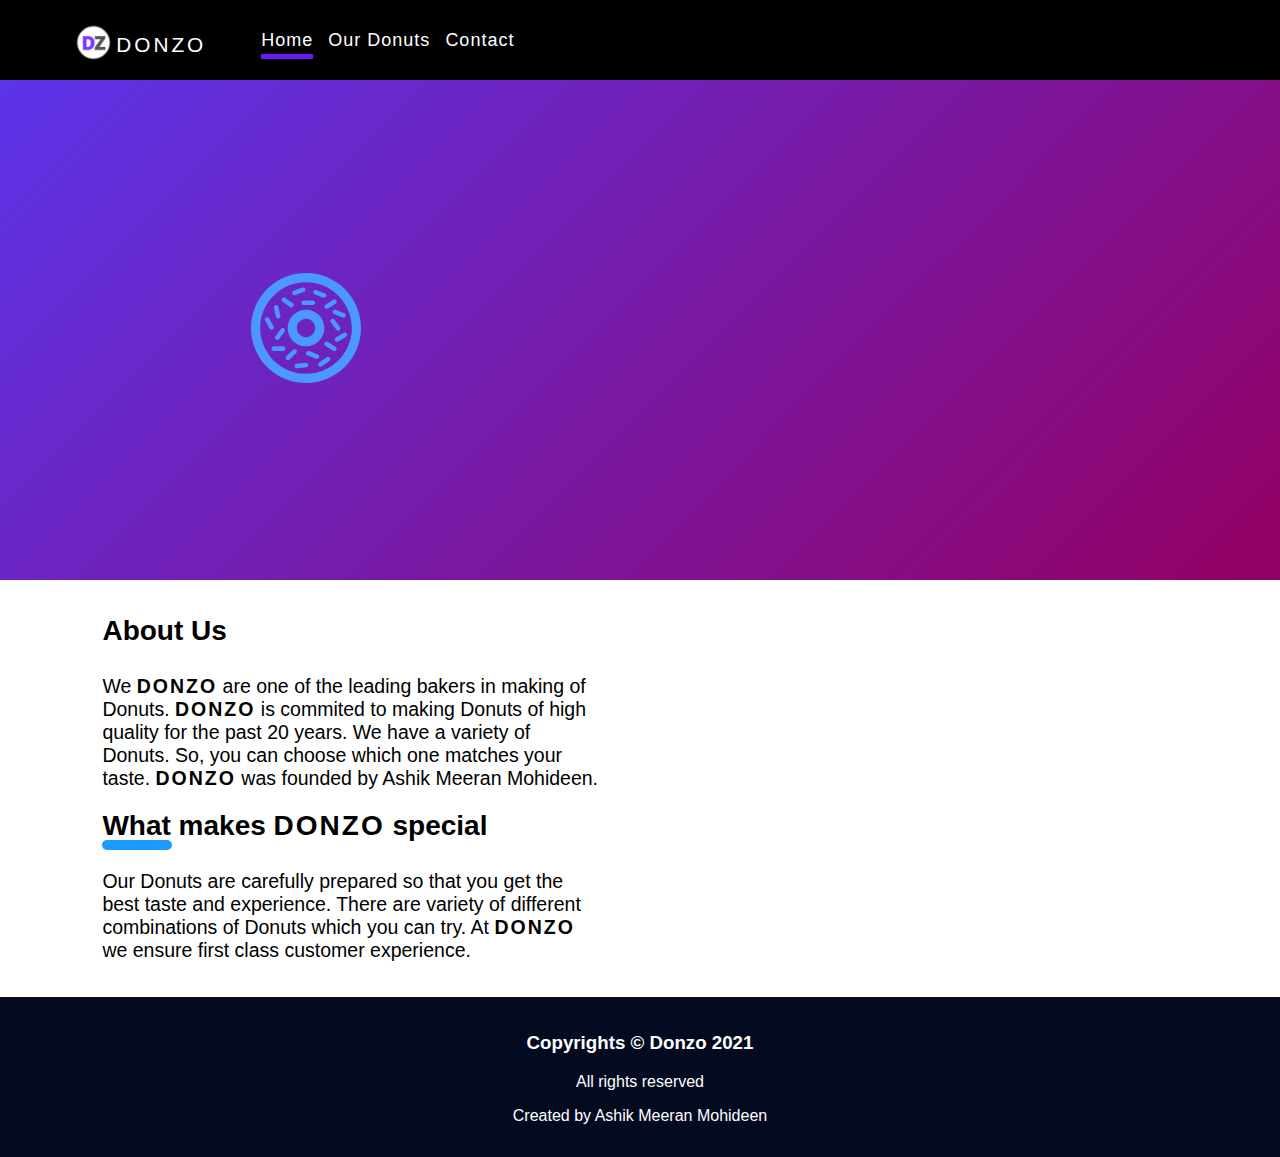
==== index.html @ 3560e2f4 "changed hero section design" ====
<!DOCTYPE html>
<html lang="en">
<head>
  <meta charset="UTF-8">
  <meta name="viewport" content="width=device-width, initial-scale=1.0">
  <link rel="icon" href="images/logo.png">
  <link rel="stylesheet" href="css/general.css">
  <link rel="stylesheet" href="css/index.css">
  <title>
    Donzo | The Best Donuts
  </title>
</head>
<body>
  <header class="navbar">
    <div class="nav-container">
      <!-- Section contains brand logo and brand text -->
      <div class="brand-logo">
        <img src="images/logo.png" 
          widht="45px" height="45px" alt="Brand Logo">
        <span>Donzo</span>
      </div>
      <!-- Main navbar with links -->
      <nav class="navbar-nav">
        <ul>
          <li>
            <a class="nav-item-group" id="home">
              <img src="icons/home.svg" class="nav-icon" alt="Home icon">
              <span>Home</span>
            </a>
          </li>
          <li>
            <a class="nav-item-group" href="donuts.html">
              <img src="icons/donut.svg" class="nav-icon" alt="Donuts icon">
              <span>Our Donuts</span>
            </a>
          </li>
          <li>
            <a class="nav-item-group" href="contact.html">
              <img src="icons/contact.svg" class="nav-icon" alt="Contact icon">
              <span>Contact</span>
            </a>
          </li>
        </ul>
      </nav>
    </div>
  </header>

    <main class="hero-section">
      <div class="hero-container">
        <div class="donut">
          <img src="icons/donut.svg" alt="Donut image">
        </div>
        <article class="hero-content">
          <h1>The best Donut Zone</h1>
          <p class="emphasis-text">
            World class high quality donuts at your reach. We know that
            you simply deserve the best.
          </p>
        </article>
      </div>
    </main>
    <!-- End of main -->

  <div class="container">
    <section class="information-section">
      <article class="about">
        <div class="headline-group">
          <h1 class="headline">About Us</h1>
          <span class="headline-underline"></span>
        </div>
        <p>
          We <span class="brand-text">Donzo</span> are one of the leading
          bakers in making of Donuts. <span class="brand-text">Donzo</span>
          is commited to making Donuts of high quality for the past 20 years. 
          We have a variety of Donuts. So, you can choose which one matches
          your taste. <span class="brand-text">Donzo</span> was founded by 
          Ashik Meeran Mohideen.
        </p>
      </article>
      <article class="info">
        <div class="headline-group">
          <h1 class="headline">What makes <span class="brand-text">Donzo</span> special</h1>
          <span class="headline-underline"></span>
        </div>
        <p>
          Our Donuts are carefully prepared so that you get the best taste 
          and experience. There are variety of different combinations of 
          Donuts which you can try. At <span class="brand-text">Donzo</span> 
          we ensure first class customer experience.
        </p>
      </article>
    </section>
    <!-- End of information section -->
  </div>
  <!-- End of container -->
  <div class="footer">
    <h3>Copyrights &copy; Donzo 2021</h3>
    <p>All rights reserved</p>
    <p>Created by Ashik Meeran Mohideen</p>
  </div>

  <script>
    const home_icon = document.getElementById('home');
    home_icon.onclick = function() { 
      window.scrollTo(0, 0);
    }
  </script>
</body>
</html>
---- css/general.css ----
:root {
  --brand-filter-color: invert(52%) sepia(41%) saturate(6802%)
  hue-rotate(235deg) brightness(90%) contrast(90%);
  --white-filter-color: invert(78%) sepia(0%) saturate(0%)
  hue-rotate(29deg) brightness(89%) contrast(85%);
}

* {
  font-family: Helvetica, sans-serif;
}

/* Outer container which contains brand logo and .nav-continer links */
.navbar {
  width: 100%;
  height: 80px;
  position: absolute;
  top: 0;
  left: 0;
  background-color: #000;
  display: flex;
  align-items: center;
  padding: .5rem;
  box-sizing: border-box;
}

/* Nav continer which contains .navbar-nav */
.nav-container {
  width: 90%;
  margin: auto;
  display: flex;  /* Displaying all the elements in one row */
  align-items: center;
  box-sizing: border-box;
}

/* Displaying logo and text in same row */
.brand-logo {
  display: flex;
  align-items: center;
  justify-content: space-around;
}

/* Circle cropping logo */
.brand-logo img{
  margin-top: 2px;
  clip-path: circle(40% at 50% 50%);
}

/* Styling brand logo text */
.brand-logo span {
  color: #fff;
  margin-top: 6px;
  font-size: 1.3rem;
  letter-spacing: 3px;
  text-transform: uppercase;
}

/* Displaying all the list items (nav-item-group) in one row */
.navbar-nav ul {
  display: flex;
  list-style: none;
  justify-content: space-around;
}

/* Styling the each nav link */
.navbar-nav a {
  color: #fff;
  text-decoration: none;
  letter-spacing: 1px;
  margin-left: 15px;
  padding: 6px 0 3px 0;
}

.navbar-nav span {
  font-size: 18px;
}

/* Changing nav link text color on hover state */
.navbar-nav span:hover {
  color: #ddd;
  cursor: pointer;
}

/* Contains icon and link text.
   Displaying nav-item-group in column layout. */
.nav-item-group {
  display: flex;
  flex-direction: column;
  align-items: center;
}

/* Each icon(svg) is filtered to display in #fff color */
.nav-icon {
  /* Hiding icons by default */
  display: none;  
  filter: var(--white-filter-color);
}

.footer {
  width: 100%;
  background-color:#040b21;
  color: #fff;
  padding: 1rem;
  box-sizing: content-box;
  margin-left: -24px;
  text-align: center;
}

/* Media query for medium width devices */
@media (max-width: 700px) {
  /* Positioning the navbar with links on bottom for
     better UX on small devices */
  .navbar-nav {
    position: fixed;
    bottom: 0px;
    left: 0px;
    width: 100vw;
    margin-left: 0;
    background-color: #fff;
    border-top: .5px solid #ddd;
    z-index: 1;
    box-sizing: border-box;
  }

  /* Reducing margins for bottom navbar */
  .navbar-nav ul {
    margin: 10px 0px 14px 0px;
    padding-left: 0;
  }

  .navbar-nav img {
    width: 25px;
    height: 25px;
  }

  .navbar-nav ul a {
    margin: 0;
    color: #a3a3a3;
    padding: 0;
  }

  /* Filtering to the brand color on hover state of nav links */
  .navbar-nav a:hover {
    filter: var(--brand-filter-color);
    cursor: pointer;
  }

  .nav-item-group span {
    margin-top: 1px;
  }

  /* Displaying all nav icons on same row */
  .navbar-nav .nav-icon {
    display: inline-block;
  }

  .footer {
    margin-bottom: 60px;
  }
}

/* Media query for mobile devices */
@media (max-width: 450px) {
  /* Reducing font size for brand text */
  .brand-logo span {
    font-size: 1.1rem;
  }
}

/* Media Query for extra small devices */
@media(max-width: 350px) {
  .navbar-nav span {
    font-size: 15px;
  }
}
---- css/index.css ----
html {
  scroll-behavior: smooth;
}

body {
  margin: 0;
}

.container {
  position: relative;
  width: 80%;
  box-sizing: border-box;
}

.hero-section {
  margin-top: 80px;
  width: 100%;
  min-height: 500px;
  display: flex;
  flex-direction: column;
  justify-content: center;
  padding: 1rem;
  box-sizing: border-box;
  background: hsla(320, 100%, 29%, 1);

  background: linear-gradient(135deg, hsla(320, 100%, 29%, 1) 0%, hsla(253, 81%, 56%, 1) 100%);
  
  background: -moz-linear-gradient(135deg, hsla(320, 100%, 29%, 1) 0%, hsla(253, 81%, 56%, 1) 100%);
  
  background: -webkit-linear-gradient(135deg, hsla(320, 100%, 29%, 1) 0%, hsla(253, 81%, 56%, 1) 100%);
  
  filter: progid: DXImageTransform.Microsoft.gradient( startColorstr="#920061", endColorstr="#5A32EA", GradientType=1 );
}

.hero-section .hero-container {
  position: relative;
  width: 80%;
  margin: auto;
  display: flex;
  align-items: center;
  justify-content: space-around;
  flex-wrap: wrap; 
}

.hero-section .donut {
  animation: donut-animate .5s linear 2;
}

.hero-section img {
  width: 110px;
  height: 110px;
  filter: invert(57%) sepia(22%) saturate(6933%)
   hue-rotate(195deg) brightness(103%) contrast(101%);
}

.hero-section .hero-content {
  position: relative;
  opacity: 0;
  animation: animate-hero-content 1s;
  animation-delay: .5s;
  animation-fill-mode: forwards;
}

.hero-section .hero-content h1 {
  font-size: 45px;
  color: #fff;
}

.hero-section .emphasis-text {
  font-size: 18px;
  color: #ddd;
  margin-top: -29px;
  max-width: 400px;
}

.information-section {
  width: 80%;
  margin: auto;
  padding: 1rem 1.5rem;
  position: relative;
}

.information-section .headline {
  font-size: 28px;
  color: #000;
  box-sizing: border-box;
}

.information-section article p {
  font-size: 19.5px;
  width: 500px;
}

.headline-group .headline-underline {
  display: block;
  width: 70px;
  height: 10px;
  animation: animate-underline 9s linear infinite;
  border-radius: 10px;
  margin-top: -20px;
}

.info .headline-underline {
  background-color: #1B9CFC;
  animation-delay: 3s;
}

.brand-text {
  text-transform: uppercase;
  letter-spacing: 2px;
  font-weight: bold;
}

.footer {
  margin-left: 0;
  box-sizing: border-box;
}

/* All animations */
@keyframes donut-animate {
  0% {
    transform: rotate(0deg);
  }

  100% {
    transform: rotate(360deg);
  }
}

@keyframes animate-hero-content {
  0% {
    left: -25%;
  }

  50% {
    opacity: 1;
  }

  100% {
    opacity: 1;
    left: 0;
  }
}

@keyframes animate-underline {
  0% {background-color: #44bd32;}
  50% {background-color: #ff0000}
  100% {background-color: #1B9CFC;}
}

@media (min-width: 701px) {
  #home {
    border-bottom: 5px solid #6719f7;
  }
}

@media (max-width: 700px) {
  #home {
    filter: invert(52%) sepia(41%) saturate(6802%)
  hue-rotate(235deg) brightness(90%) contrast(90%);
  }

  .information-section article p {
    width: 90%;
  }
}

@media (max-width: 650px) {

  .hero-section .hero-content h1 {
    font-size: 40px;
  }
}
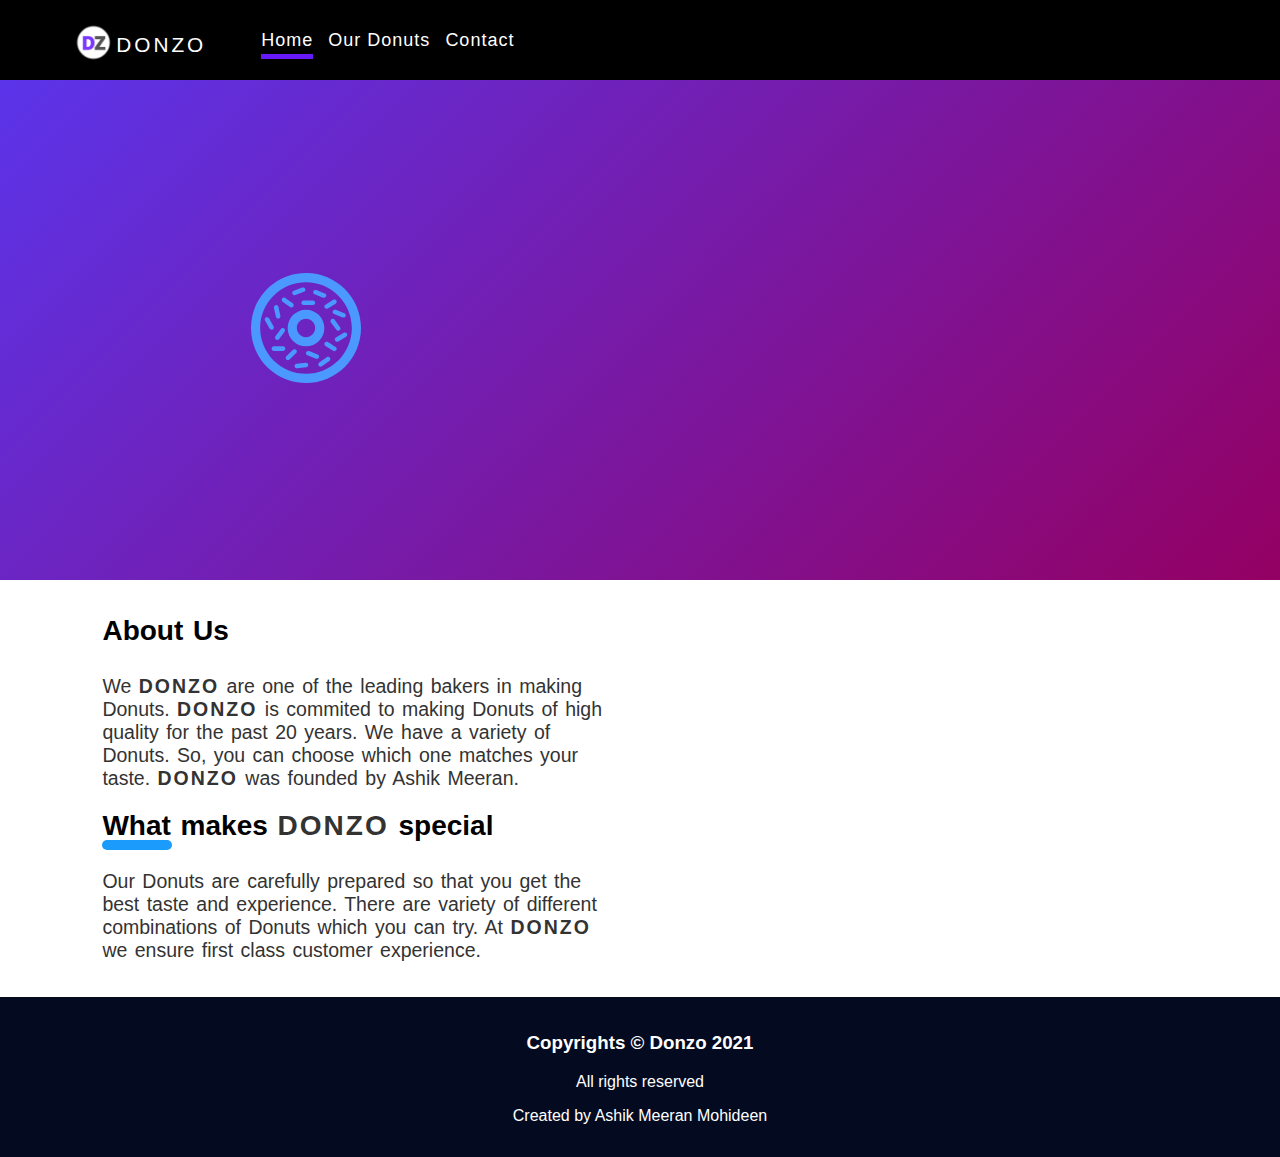
==== commit 4aaae848: "minor update index.html" ====
--- a/index.html
+++ b/index.html
@@ -70,11 +70,11 @@
         </div>
         <p>
           We <span class="brand-text">Donzo</span> are one of the leading
-          bakers in making of Donuts. <span class="brand-text">Donzo</span>
+          bakers in making Donuts. <span class="brand-text">Donzo</span>
           is commited to making Donuts of high quality for the past 20 years. 
           We have a variety of Donuts. So, you can choose which one matches
           your taste. <span class="brand-text">Donzo</span> was founded by 
-          Ashik Meeran Mohideen.
+          Ashik Meeran.
         </p>
       </article>
       <article class="info">
--- a/css/general.css
+++ b/css/general.css
@@ -136,6 +136,7 @@
     margin: 0;
     color: #a3a3a3;
     padding: 0;
+    user-select: none;
   }
 
   /* Filtering to the brand color on hover state of nav links */
--- a/css/index.css
+++ b/css/index.css
@@ -86,9 +86,14 @@
   box-sizing: border-box;
 }
 
+.information-section article {
+  word-spacing: 2px;
+}
+
 .information-section article p {
   font-size: 19.5px;
   width: 500px;
+  color: #333;
 }
 
 .headline-group .headline-underline {
@@ -108,6 +113,7 @@
 .brand-text {
   text-transform: uppercase;
   letter-spacing: 2px;
+  color: #333;
   font-weight: bold;
 }
 
@@ -161,7 +167,7 @@
   }
 
   .information-section article p {
-    width: 90%;
+    width: 120%;
   }
 }
 
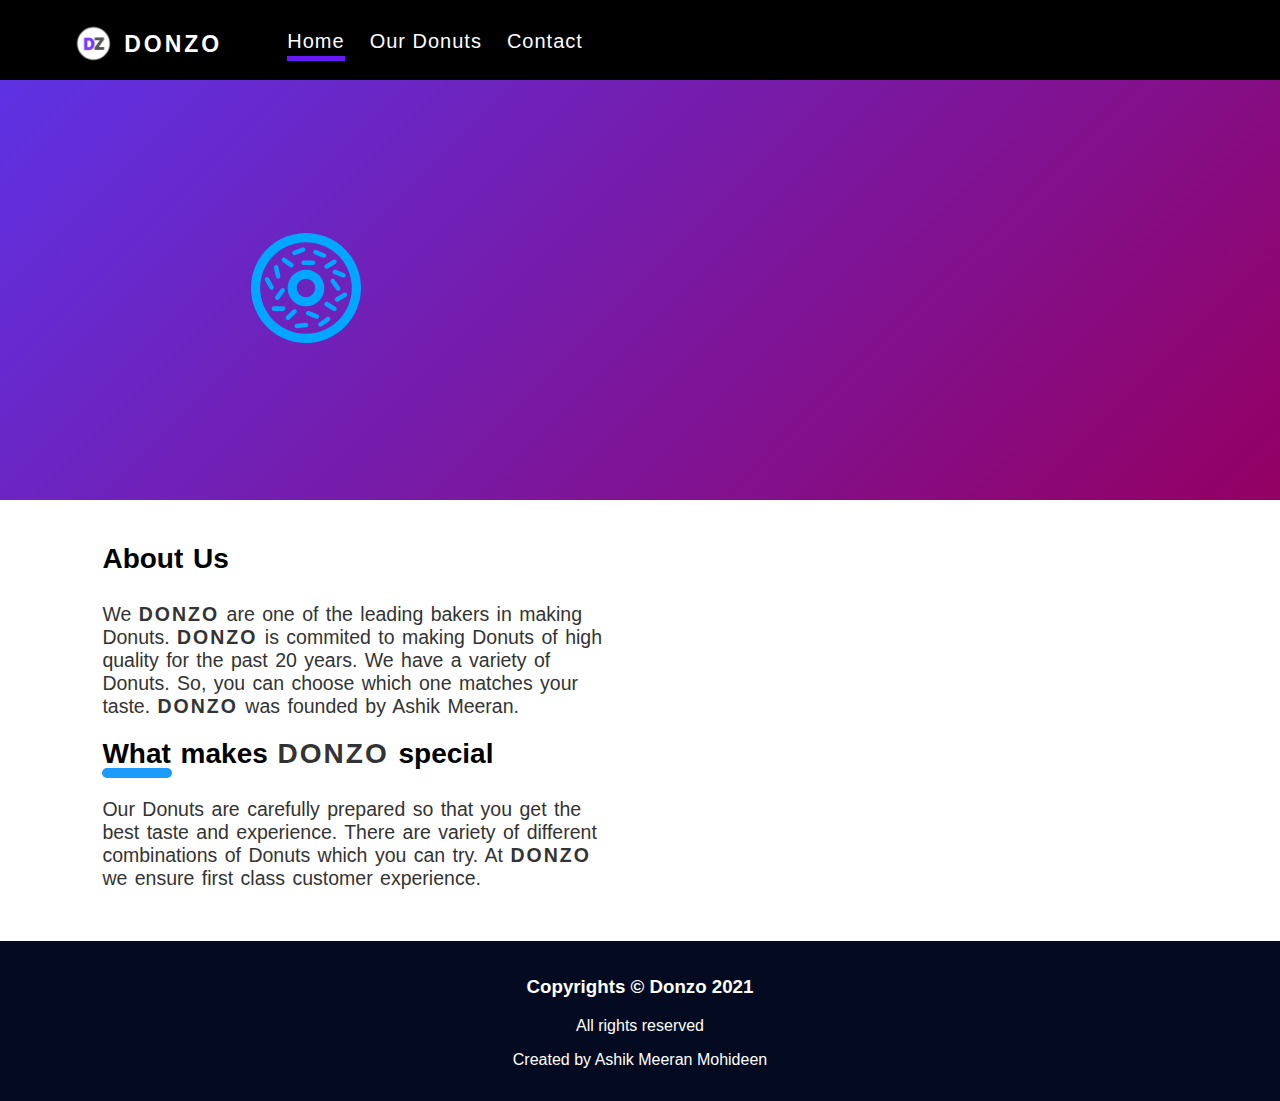
==== commit 480c947a: "linked general.js to html files and hided navbar on scroll down" ====
--- a/index.html
+++ b/index.html
@@ -99,6 +99,7 @@
     <p>Created by Ashik Meeran Mohideen</p>
   </div>
 
+  <script src="js/general.js"></script>
   <script>
     const home_icon = document.getElementById('home');
     home_icon.onclick = function() { 
--- a/css/general.css
+++ b/css/general.css
@@ -13,7 +13,7 @@
 .navbar {
   width: 100%;
   height: 80px;
-  position: absolute;
+  position: fixed;
   top: 0;
   left: 0;
   background-color: #000;
@@ -21,6 +21,8 @@
   align-items: center;
   padding: .5rem;
   box-sizing: border-box;
+  z-index: 1;
+  transition: top .6s ease-in-out;
 }
 
 /* Nav continer which contains .navbar-nav */
@@ -48,9 +50,11 @@
 /* Styling brand logo text */
 .brand-logo span {
   color: #fff;
-  margin-top: 6px;
-  font-size: 1.3rem;
+  margin-top: 3px;
+  font-size: 23px;
   letter-spacing: 3px;
+  font-weight: bold;
+  margin-left: 8px;
   text-transform: uppercase;
 }
 
@@ -66,12 +70,12 @@
   color: #fff;
   text-decoration: none;
   letter-spacing: 1px;
-  margin-left: 15px;
+  margin-left: 25px;
   padding: 6px 0 3px 0;
 }
 
 .navbar-nav span {
-  font-size: 18px;
+  font-size: 20px;
 }
 
 /* Changing nav link text color on hover state */
@@ -116,7 +120,7 @@
     width: 100vw;
     margin-left: 0;
     background-color: #fff;
-    border-top: .5px solid #ddd;
+    border-top: 1px solid #ddd;
     z-index: 1;
     box-sizing: border-box;
   }
@@ -155,21 +159,6 @@
   }
 
   .footer {
-    margin-bottom: 60px;
-  }
-}
-
-/* Media query for mobile devices */
-@media (max-width: 450px) {
-  /* Reducing font size for brand text */
-  .brand-logo span {
-    font-size: 1.1rem;
-  }
-}
-
-/* Media Query for extra small devices */
-@media(max-width: 350px) {
-  .navbar-nav span {
-    font-size: 15px;
+    margin-bottom: 70px;
   }
 }--- a/css/index.css
+++ b/css/index.css
@@ -13,13 +13,12 @@
 }
 
 .hero-section {
-  margin-top: 80px;
   width: 100%;
   min-height: 500px;
   display: flex;
   flex-direction: column;
   justify-content: center;
-  padding: 1rem;
+  padding: 6rem 1rem 1rem 1rem;
   box-sizing: border-box;
   background: hsla(320, 100%, 29%, 1);
 
@@ -49,8 +48,8 @@
 .hero-section img {
   width: 110px;
   height: 110px;
-  filter: invert(57%) sepia(22%) saturate(6933%)
-   hue-rotate(195deg) brightness(103%) contrast(101%);
+  filter: invert(70%) sepia(86%) saturate(5321%)
+    hue-rotate(174deg) brightness(103%) contrast(102%);
 }
 
 .hero-section .hero-content {
@@ -74,10 +73,11 @@
 }
 
 .information-section {
+  position: relative;
   width: 80%;
   margin: auto;
-  padding: 1rem 1.5rem;
-  position: relative;
+  padding: 1.5rem 1.5rem;
+  padding-bottom: 2rem;
 }
 
 .information-section .headline {
@@ -88,6 +88,10 @@
 
 .information-section article {
   word-spacing: 2px;
+}
+
+.information-section article h1 {
+  width: 120%;
 }
 
 .information-section article p {
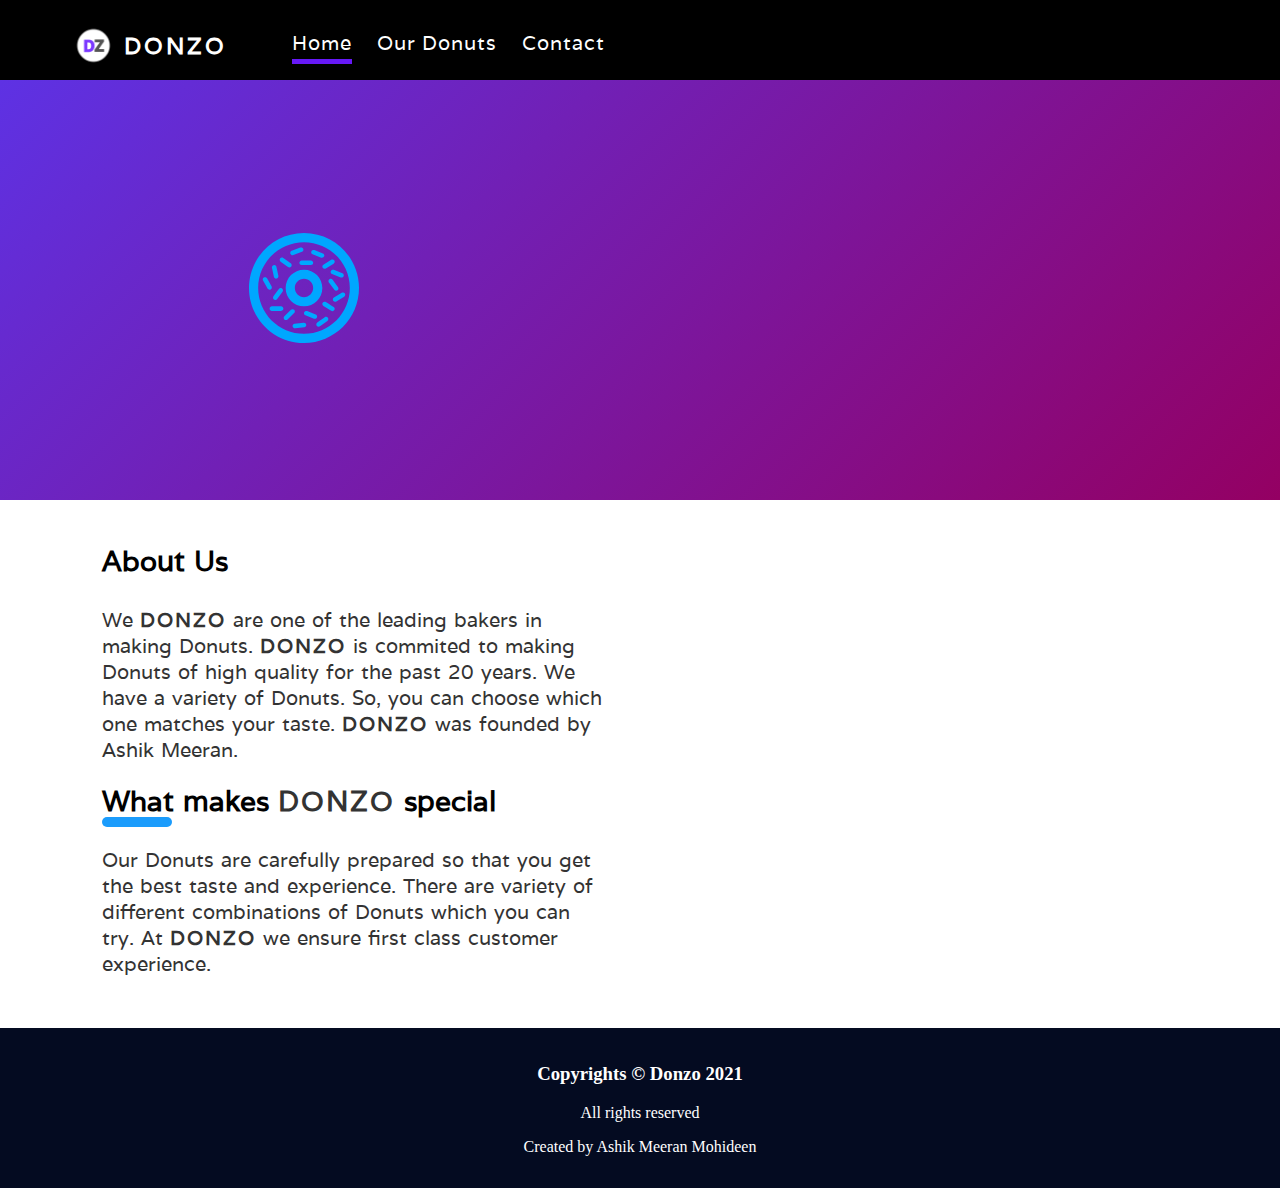
==== commit 41a91dd2: "added custom fonts" ====
--- a/index.html
+++ b/index.html
@@ -51,7 +51,7 @@
           <img src="icons/donut.svg" alt="Donut image">
         </div>
         <article class="hero-content">
-          <h1>The best Donut Zone</h1>
+          <h1>The best donut zone</h1>
           <p class="emphasis-text">
             World class high quality donuts at your reach. We know that
             you simply deserve the best.
--- a/css/general.css
+++ b/css/general.css
@@ -1,3 +1,5 @@
+@import url('https://fonts.googleapis.com/css2?family=Montserrat&family=Varela&display=swap');
+
 :root {
   --brand-filter-color: invert(52%) sepia(41%) saturate(6802%)
   hue-rotate(235deg) brightness(90%) contrast(90%);
@@ -5,12 +7,9 @@
   hue-rotate(29deg) brightness(89%) contrast(85%);
 }
 
-* {
-  font-family: Helvetica, sans-serif;
-}
-
 /* Outer container which contains brand logo and .nav-continer links */
 .navbar {
+  font-family: 'Varela', Arial, sans-serif;
   width: 100%;
   height: 80px;
   position: fixed;
--- a/css/index.css
+++ b/css/index.css
@@ -13,6 +13,8 @@
 }
 
 .hero-section {
+  font-family: 'Varela', Arial, sans-serif;
+  text-transform: capitalize;
   width: 100%;
   min-height: 500px;
   display: flex;
@@ -82,16 +84,14 @@
 
 .information-section .headline {
   font-size: 28px;
+  width: 120%;
   color: #000;
   box-sizing: border-box;
 }
 
 .information-section article {
   word-spacing: 2px;
-}
-
-.information-section article h1 {
-  width: 120%;
+  font-family: 'Varela', Arial, sans-serif;
 }
 
 .information-section article p {
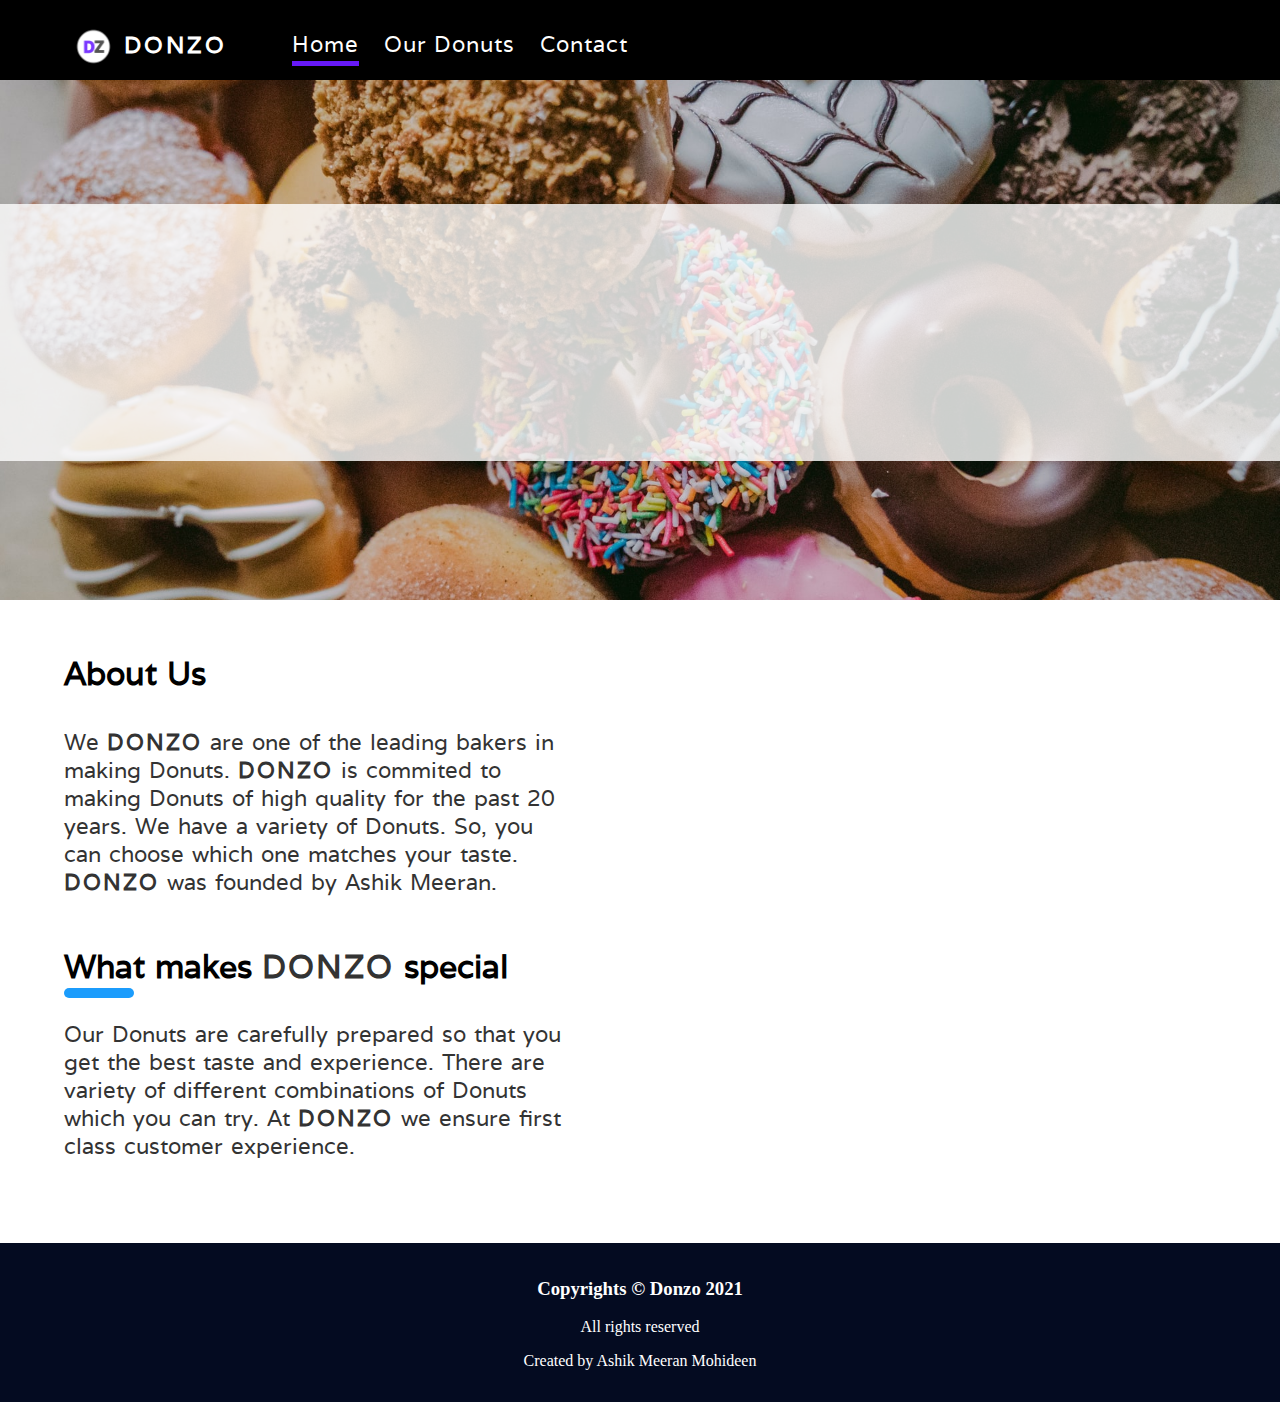
==== commit 1295dc86: "updated index page styles" ====
--- a/index.html
+++ b/index.html
@@ -47,9 +47,6 @@
 
     <main class="hero-section">
       <div class="hero-container">
-        <div class="donut">
-          <img src="icons/donut.svg" alt="Donut image">
-        </div>
         <article class="hero-content">
           <h1>The best donut zone</h1>
           <p class="emphasis-text">
--- a/css/general.css
+++ b/css/general.css
@@ -49,7 +49,7 @@
 /* Styling brand logo text */
 .brand-logo span {
   color: #fff;
-  margin-top: 3px;
+  margin-top: 0px;
   font-size: 23px;
   letter-spacing: 3px;
   font-weight: bold;
@@ -74,7 +74,7 @@
 }
 
 .navbar-nav span {
-  font-size: 20px;
+  font-size: 22px;
 }
 
 /* Changing nav link text color on hover state */
--- a/css/index.css
+++ b/css/index.css
@@ -8,21 +8,20 @@
 
 .container {
   position: relative;
-  width: 80%;
+  width: 90%;
+  margin: auto;
   box-sizing: border-box;
 }
 
 .hero-section {
-  font-family: 'Varela', Arial, sans-serif;
-  text-transform: capitalize;
-  width: 100%;
-  min-height: 500px;
+  /* width: 100%; */
+  min-height: 600px;
   display: flex;
   flex-direction: column;
   justify-content: center;
-  padding: 6rem 1rem 1rem 1rem;
-  box-sizing: border-box;
-  background: hsla(320, 100%, 29%, 1);
+  background-image: url('/images/hero-section-background.jpg');
+  background-size: cover;
+  /* background: hsla(320, 100%, 29%, 1);
 
   background: linear-gradient(135deg, hsla(320, 100%, 29%, 1) 0%, hsla(253, 81%, 56%, 1) 100%);
   
@@ -30,60 +29,47 @@
   
   background: -webkit-linear-gradient(135deg, hsla(320, 100%, 29%, 1) 0%, hsla(253, 81%, 56%, 1) 100%);
   
-  filter: progid: DXImageTransform.Microsoft.gradient( startColorstr="#920061", endColorstr="#5A32EA", GradientType=1 );
+  filter: progid: DXImageTransform.Microsoft.gradient( startColorstr="#920061", endColorstr="#5A32EA", GradientType=1 ); */
 }
 
 .hero-section .hero-container {
+  margin-top: 65px;
+  width: 100%;
+  background-color: rgba(255, 255, 255, 0.8);
+}
+
+.hero-section .hero-content {
+  font-family: 'Varela', Arial, sans-serif;
   position: relative;
   width: 80%;
   margin: auto;
+  padding-bottom: 50px;
   display: flex;
+  flex-direction: column;
   align-items: center;
-  justify-content: space-around;
-  flex-wrap: wrap; 
-}
-
-.hero-section .donut {
-  animation: donut-animate .5s linear 2;
-}
-
-.hero-section img {
-  width: 110px;
-  height: 110px;
-  filter: invert(70%) sepia(86%) saturate(5321%)
-    hue-rotate(174deg) brightness(103%) contrast(102%);
-}
-
-.hero-section .hero-content {
-  position: relative;
+  justify-content: center;
+  box-sizing: border-box;
   opacity: 0;
   animation: animate-hero-content 1s;
-  animation-delay: .5s;
   animation-fill-mode: forwards;
 }
 
 .hero-section .hero-content h1 {
-  font-size: 45px;
-  color: #fff;
+  font-size: 60px;
+  text-transform: capitalize;
+  color: #ec3030;
 }
 
 .hero-section .emphasis-text {
-  font-size: 18px;
-  color: #ddd;
+  font-weight: bold;
+  color: rgb(44, 71, 189);
+  font-size: 22px;
   margin-top: -29px;
-  max-width: 400px;
-}
-
-.information-section {
-  position: relative;
-  width: 80%;
-  margin: auto;
-  padding: 1.5rem 1.5rem;
-  padding-bottom: 2rem;
+  max-width: 500px;
 }
 
 .information-section .headline {
-  font-size: 28px;
+  font-size: 32px;
   width: 120%;
   color: #000;
   box-sizing: border-box;
@@ -94,10 +80,24 @@
   font-family: 'Varela', Arial, sans-serif;
 }
 
+article.about {
+  padding-top: 2rem;
+}
+
+article.info {
+  padding-top: .4rem;
+  padding-bottom: 3.8rem;
+}
+
 .information-section article p {
-  font-size: 19.5px;
+  font-size: 22px;
   width: 500px;
   color: #333;
+}
+
+.information-section .headline {
+  position: relative;
+  width: 100%;
 }
 
 .headline-group .headline-underline {
@@ -127,22 +127,12 @@
 }
 
 /* All animations */
-@keyframes donut-animate {
+@keyframes animate-hero-content {
   0% {
-    transform: rotate(0deg);
+    left: -40%;
   }
 
-  100% {
-    transform: rotate(360deg);
-  }
-}
-
-@keyframes animate-hero-content {
-  0% {
-    left: -25%;
-  }
-
-  50% {
+  70% {
     opacity: 1;
   }
 
@@ -170,14 +160,22 @@
   hue-rotate(235deg) brightness(90%) contrast(90%);
   }
 
-  .information-section article p {
-    width: 120%;
+  .information-section article {
+    position: relative;
+    width: 90%;
+    margin: auto;
+  }
+
+  .information-section article p{
+    position: relative;
+    width: 100%;
+    margin-left: auto;
+    margin-right: auto;
   }
 }
 
 @media (max-width: 650px) {
-
   .hero-section .hero-content h1 {
-    font-size: 40px;
+    font-size: 50px;
   }
 }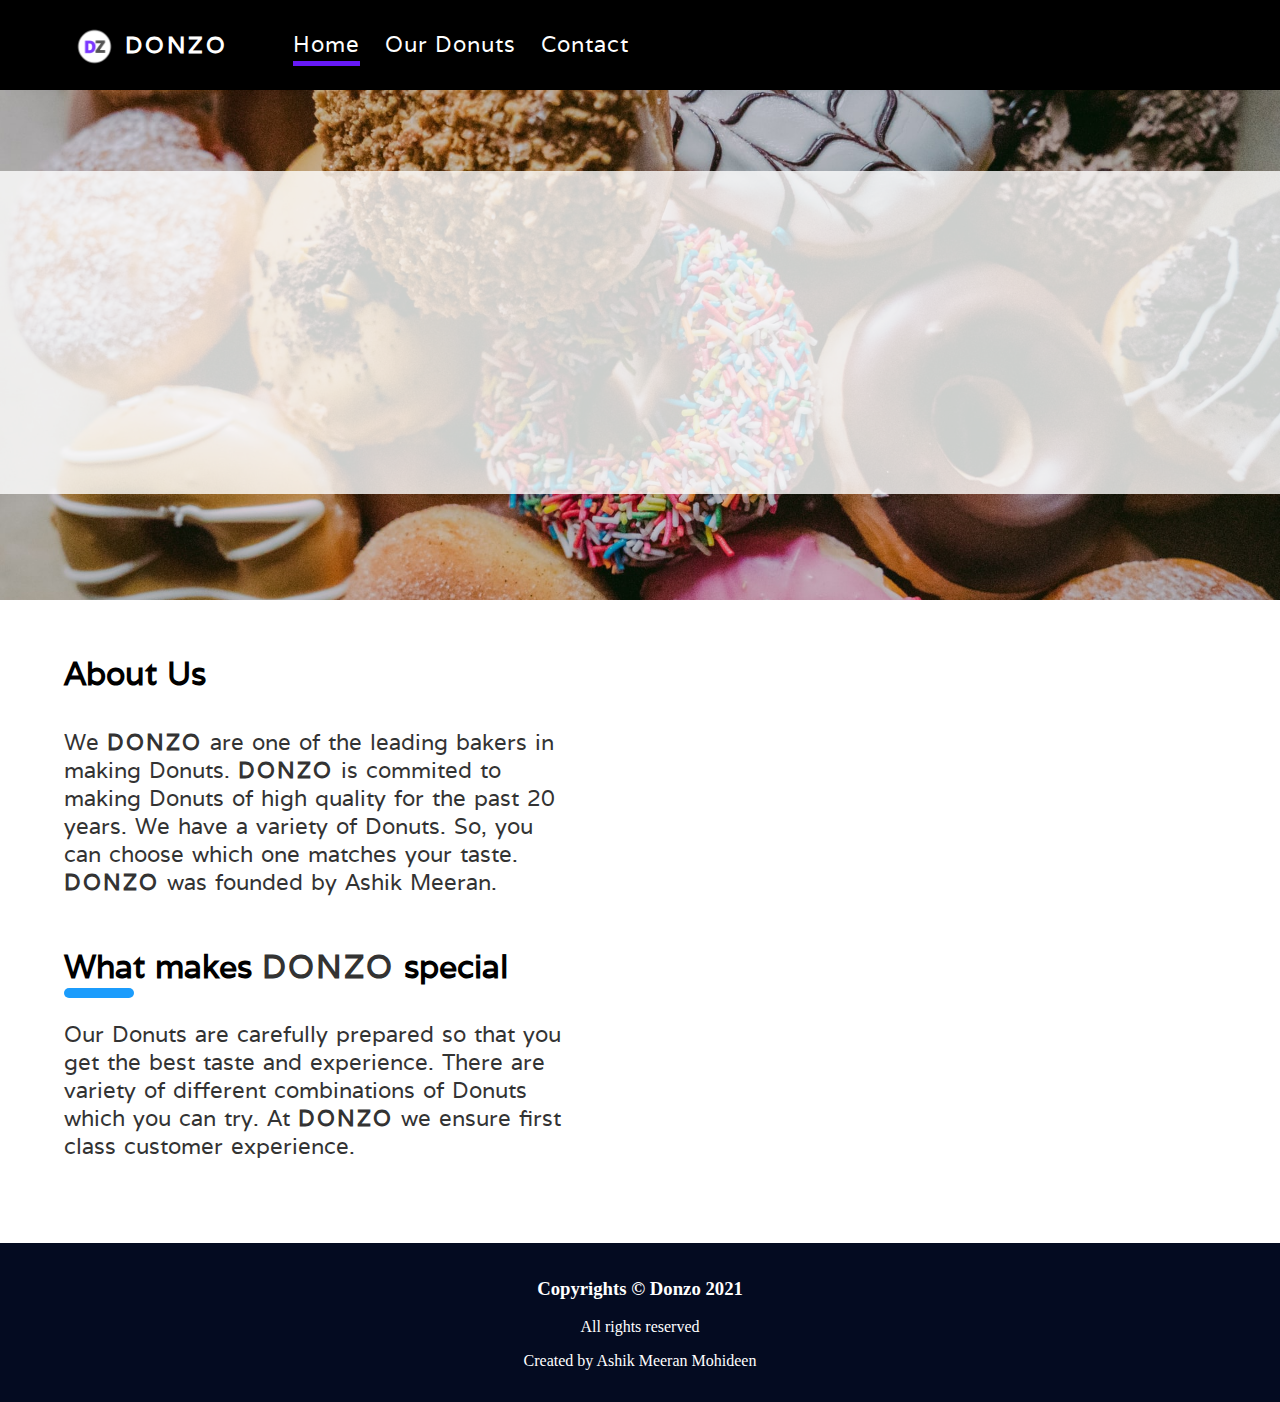
==== commit f5b898da: "update index.html" ====
--- a/index.html
+++ b/index.html
@@ -53,6 +53,7 @@
             World class high quality donuts at your reach. We know that
             you simply deserve the best.
           </p>
+          <button>Get my donut</button>
         </article>
       </div>
     </main>
--- a/css/general.css
+++ b/css/general.css
@@ -11,14 +11,13 @@
 .navbar {
   font-family: 'Varela', Arial, sans-serif;
   width: 100%;
-  height: 80px;
+  min-height: 80px;
   position: fixed;
   top: 0;
   left: 0;
   background-color: #000;
   display: flex;
   align-items: center;
-  padding: .5rem;
   box-sizing: border-box;
   z-index: 1;
   transition: top .6s ease-in-out;
@@ -31,6 +30,7 @@
   display: flex;  /* Displaying all the elements in one row */
   align-items: center;
   box-sizing: border-box;
+  padding: .5rem;
 }
 
 /* Displaying logo and text in same row */
--- a/css/index.css
+++ b/css/index.css
@@ -57,15 +57,47 @@
 .hero-section .hero-content h1 {
   font-size: 60px;
   text-transform: capitalize;
-  color: #ec3030;
+  color: #7325da;
 }
 
 .hero-section .emphasis-text {
   font-weight: bold;
-  color: rgb(44, 71, 189);
+  color: rgba(25, 43, 121, .8);
   font-size: 22px;
   margin-top: -29px;
   max-width: 500px;
+}
+
+.hero-section button {
+  padding: 1rem 1.2rem;
+  border: 0;
+  border: 4px solid #ec3030;
+  color: #ec3030;
+  border-radius: 10px;
+  outline: none;
+  font-size: 22px;
+  text-align: center;
+  cursor: pointer;
+  animation: animate-button .8s;
+  animation-delay: 1s;
+  opacity: 0;
+  animation-fill-mode: forwards;
+}
+
+.hero-section button:hover {
+  background-color: #ec3030;
+  color: #fff;
+  transition: .4s all ease-out;
+}
+
+@keyframes animate-button {
+  0% {
+    opacity: 0;
+  }
+
+  100% {
+    opacity: 1;
+  }
 }
 
 .information-section .headline {
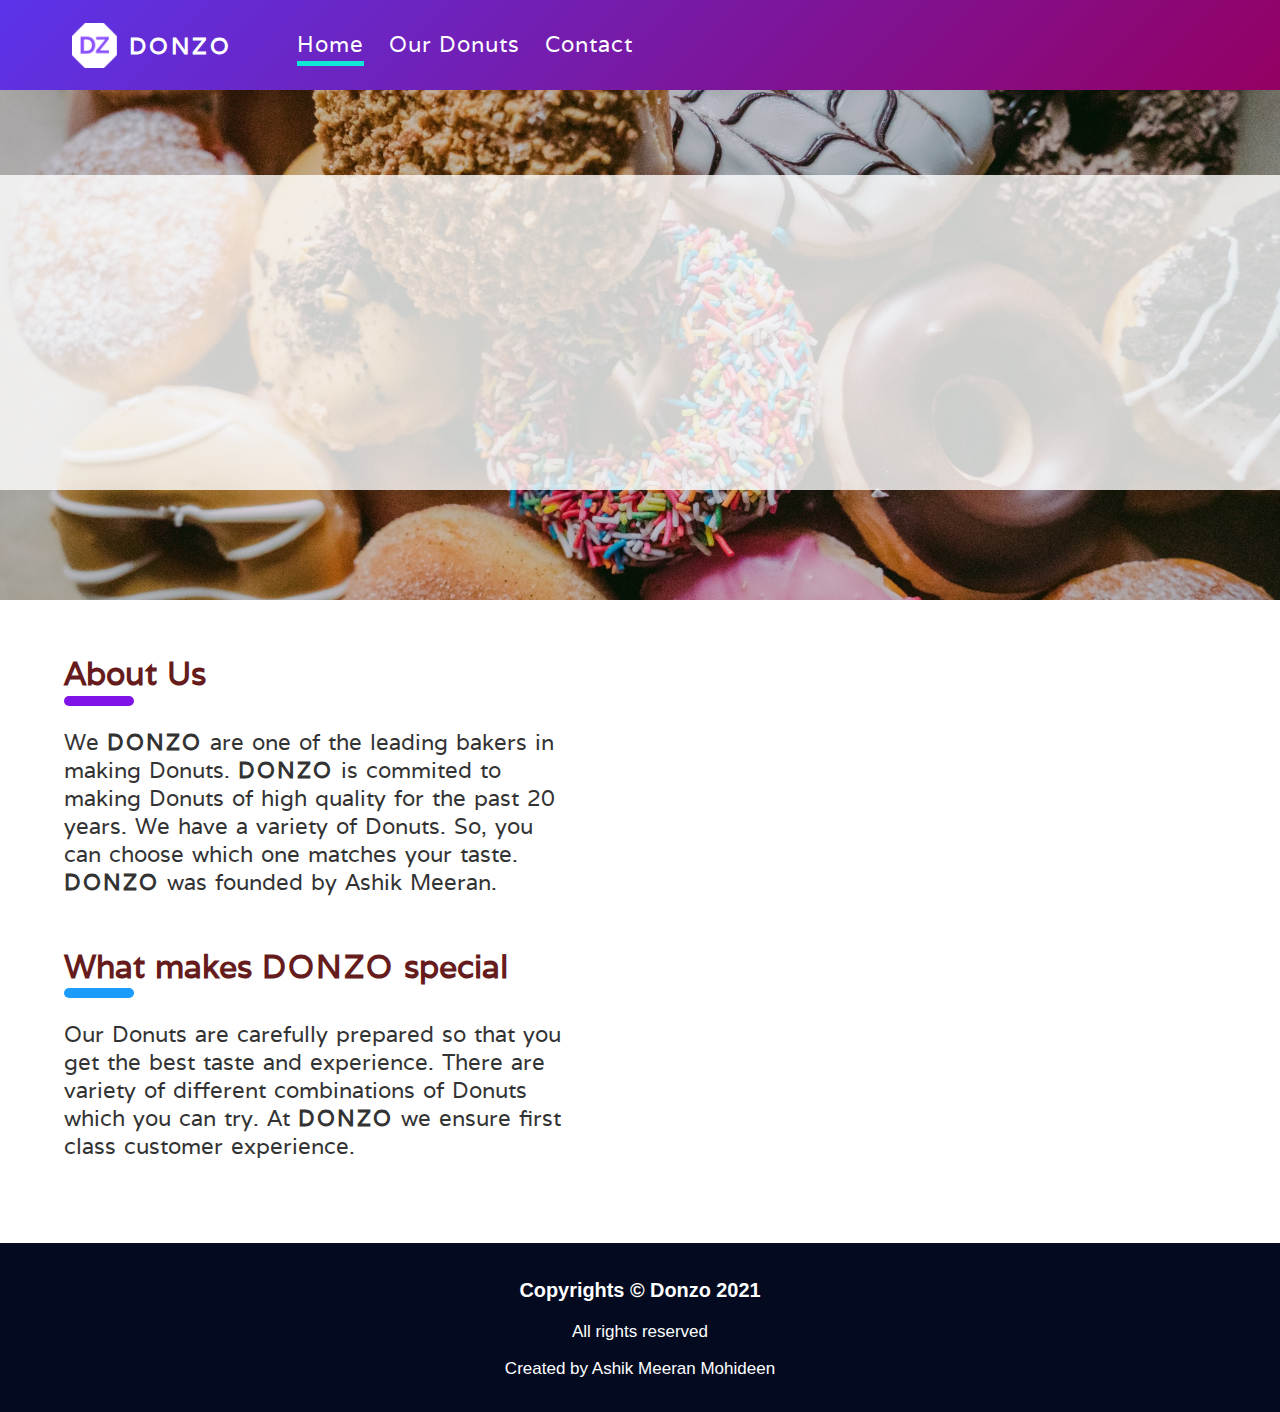
==== commit ad4330ff: "minor changes index page" ====
--- a/index.html
+++ b/index.html
@@ -53,7 +53,7 @@
             World class high quality donuts at your reach. We know that
             you simply deserve the best.
           </p>
-          <button>Get my donut</button>
+          <button>Get your donuts now</button>
         </article>
       </div>
     </main>
--- a/css/general.css
+++ b/css/general.css
@@ -15,7 +15,15 @@
   position: fixed;
   top: 0;
   left: 0;
-  background-color: #000;
+  background: hsla(320, 100%, 29%, 1);
+
+  background: linear-gradient(135deg, hsla(320, 100%, 29%, 1) 0%, hsla(253, 81%, 56%, 1) 100%);
+  
+  background: -moz-linear-gradient(135deg, hsla(320, 100%, 29%, 1) 0%, hsla(253, 81%, 56%, 1) 100%);
+  
+  background: -webkit-linear-gradient(135deg, hsla(320, 100%, 29%, 1) 0%, hsla(253, 81%, 56%, 1) 100%);
+  
+  filter: progid: DXImageTransform.Microsoft.gradient( startColorstr="#920061", endColorstr="#5A32EA", GradientType=1 );
   display: flex;
   align-items: center;
   box-sizing: border-box;
@@ -40,20 +48,14 @@
   justify-content: space-around;
 }
 
-/* Circle cropping logo */
-.brand-logo img{
-  margin-top: 2px;
-  clip-path: circle(40% at 50% 50%);
-}
-
 /* Styling brand logo text */
 .brand-logo span {
   color: #fff;
-  margin-top: 0px;
+  margin-top: 2px;
   font-size: 23px;
   letter-spacing: 3px;
   font-weight: bold;
-  margin-left: 8px;
+  margin-left: 12px;
   text-transform: uppercase;
 }
 
@@ -100,6 +102,8 @@
 
 .footer {
   width: 100%;
+  font-size: 17px;
+  font-family: Helvetica, Arial, sans-serif;
   background-color:#040b21;
   color: #fff;
   padding: 1rem;
@@ -142,6 +146,10 @@
     user-select: none;
   }
 
+  .navbar-nav span {
+    font-size: 18px;
+  }
+
   /* Filtering to the brand color on hover state of nav links */
   .navbar-nav a:hover {
     filter: var(--brand-filter-color);
--- a/css/index.css
+++ b/css/index.css
@@ -21,15 +21,6 @@
   justify-content: center;
   background-image: url('/images/hero-section-background.jpg');
   background-size: cover;
-  /* background: hsla(320, 100%, 29%, 1);
-
-  background: linear-gradient(135deg, hsla(320, 100%, 29%, 1) 0%, hsla(253, 81%, 56%, 1) 100%);
-  
-  background: -moz-linear-gradient(135deg, hsla(320, 100%, 29%, 1) 0%, hsla(253, 81%, 56%, 1) 100%);
-  
-  background: -webkit-linear-gradient(135deg, hsla(320, 100%, 29%, 1) 0%, hsla(253, 81%, 56%, 1) 100%);
-  
-  filter: progid: DXImageTransform.Microsoft.gradient( startColorstr="#920061", endColorstr="#5A32EA", GradientType=1 ); */
 }
 
 .hero-section .hero-container {
@@ -62,7 +53,7 @@
 
 .hero-section .emphasis-text {
   font-weight: bold;
-  color: rgba(25, 43, 121, .8);
+  color: rgba(69, 82, 138, 0.8);
   font-size: 22px;
   margin-top: -29px;
   max-width: 500px;
@@ -71,40 +62,13 @@
 .hero-section button {
   padding: 1rem 1.2rem;
   border: 0;
-  border: 4px solid #ec3030;
-  color: #ec3030;
+  background-color: #6D214F;
+  color: #fff;
   border-radius: 10px;
   outline: none;
   font-size: 22px;
   text-align: center;
   cursor: pointer;
-  animation: animate-button .8s;
-  animation-delay: 1s;
-  opacity: 0;
-  animation-fill-mode: forwards;
-}
-
-.hero-section button:hover {
-  background-color: #ec3030;
-  color: #fff;
-  transition: .4s all ease-out;
-}
-
-@keyframes animate-button {
-  0% {
-    opacity: 0;
-  }
-
-  100% {
-    opacity: 1;
-  }
-}
-
-.information-section .headline {
-  font-size: 32px;
-  width: 120%;
-  color: #000;
-  box-sizing: border-box;
 }
 
 .information-section article {
@@ -119,6 +83,13 @@
 article.info {
   padding-top: .4rem;
   padding-bottom: 3.8rem;
+}
+
+.headline {
+  position: relative;
+  font-size: 32px;
+  width: 100%;
+  color: rgb(102, 28, 28);
 }
 
 .information-section article p {
@@ -127,9 +98,8 @@
   color: #333;
 }
 
-.information-section .headline {
-  position: relative;
-  width: 100%;
+.headline .brand-text {
+  color: rgb(102, 28, 28);
 }
 
 .headline-group .headline-underline {
@@ -141,9 +111,35 @@
   margin-top: -20px;
 }
 
+.about .headline-underline {
+  background-color: #8013e7;;
+}
+
 .info .headline-underline {
   background-color: #1B9CFC;
   animation-delay: 3s;
+}
+
+.checklist-section {
+  font-family: 'Varela', Arial, sans-serif;
+}
+
+.checklist-section .headline-underline {
+  background-color: #e3c303;
+  animation-delay: 1s;
+}
+
+.headline-image-group {
+  width: 30%;
+  display: flex;
+  align-items: center;
+}
+
+.headline-image-group img{
+  width: 30px;
+  height: 30px;
+  position: relative;
+  margin-left: -20px;
 }
 
 .brand-text {
@@ -176,13 +172,13 @@
 
 @keyframes animate-underline {
   0% {background-color: #44bd32;}
-  50% {background-color: #ff0000}
-  100% {background-color: #1B9CFC;}
+  30% {background-color: #ff0000}
+  60% {background-color: #1B9CFC;}
 }
 
 @media (min-width: 701px) {
   #home {
-    border-bottom: 5px solid #6719f7;
+    border-bottom: 5px solid #11e7d5;
   }
 }
 
@@ -208,6 +204,10 @@
 
 @media (max-width: 650px) {
   .hero-section .hero-content h1 {
-    font-size: 50px;
+    font-size: 53px;
+  }
+
+  .hero-section .hero-content p {
+    font-size: 19px;
   }
 }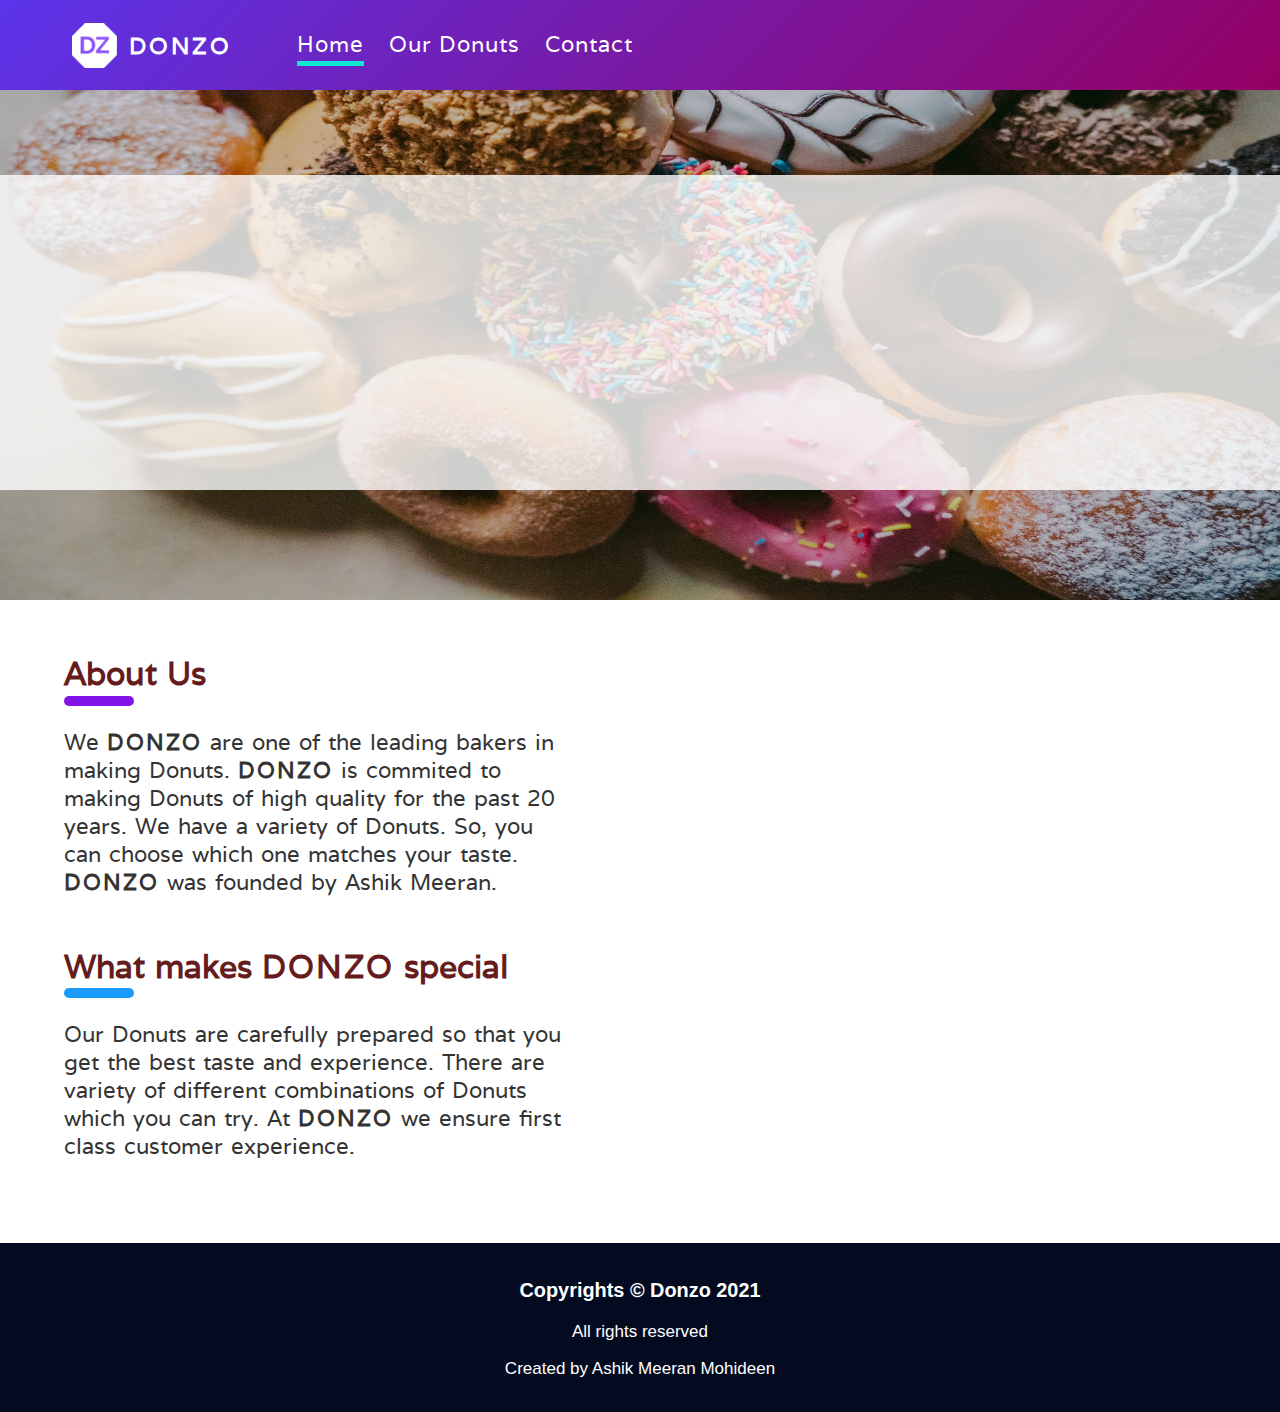
==== commit d547f16b: "update index page" ====
--- a/index.html
+++ b/index.html
@@ -46,6 +46,7 @@
   </header>
 
     <main class="hero-section">
+      <img src="images/hero-section-background.jpg" alt="Hero section image">
       <div class="hero-container">
         <article class="hero-content">
           <h1>The best donut zone</h1>
--- a/css/general.css
+++ b/css/general.css
@@ -126,6 +126,7 @@
     border-top: 1px solid #ddd;
     z-index: 1;
     box-sizing: border-box;
+    transition: bottom .6s ease-in-out;
   }
 
   /* Reducing margins for bottom navbar */
@@ -164,8 +165,4 @@
   .navbar-nav .nav-icon {
     display: inline-block;
   }
-
-  .footer {
-    margin-bottom: 70px;
-  }
 }--- a/css/index.css
+++ b/css/index.css
@@ -19,14 +19,23 @@
   display: flex;
   flex-direction: column;
   justify-content: center;
-  background-image: url('/images/hero-section-background.jpg');
-  background-size: cover;
+}
+
+.hero-section img {
+  position: absolute;
+  top: 0;
+  left: 0;
+  width: 100%;
+  margin: auto;
+  height: 600px;
+  box-sizing: border-box;
 }
 
 .hero-section .hero-container {
   margin-top: 65px;
   width: 100%;
   background-color: rgba(255, 255, 255, 0.8);
+  z-index: 1;
 }
 
 .hero-section .hero-content {
